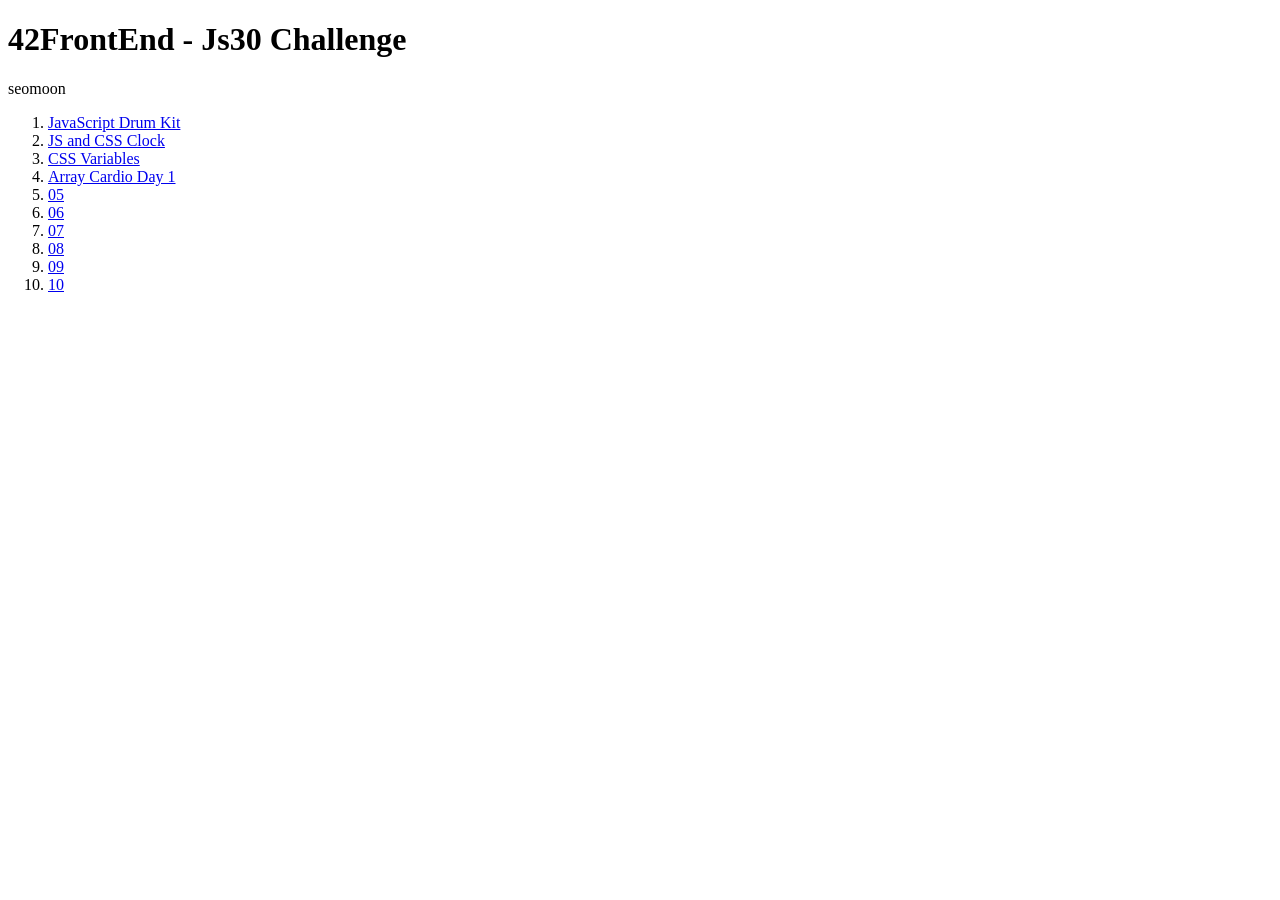
==== index.html @ 4bcdf256 "start.html modify" ====
<!DOCTYPE html>
<html>
	<head>
		<meta charset="utf-8">
		<title>seomoon</title>
	</head>
	<body>
		<h1>42FrontEnd - Js30 Challenge</h1>
		<p>seomoon</p>
		<ol>
			<li><a href="01/index-START.html">JavaScript Drum Kit</a></li>
			<li><a href="02/index-START.html">JS and CSS Clock</a></li>
			<li><a href="03/index-START.html">CSS Variables</a></li>
			<li><a href="04/index-START.html">Array Cardio Day 1</a></li>
			<li><a href="05/index-START.html">05</a></li>
			<li><a href="06/index-START.html">06</a></li>
			<li><a href="07/index-START.html">07</a></li>
			<li><a href="08/index-START.html">08</a></li>
			<li><a href="09/index-START.html">09</a></li>
			<li><a href="10/index-START.html">10</a></li>
		</ol>

	</body>
</html>
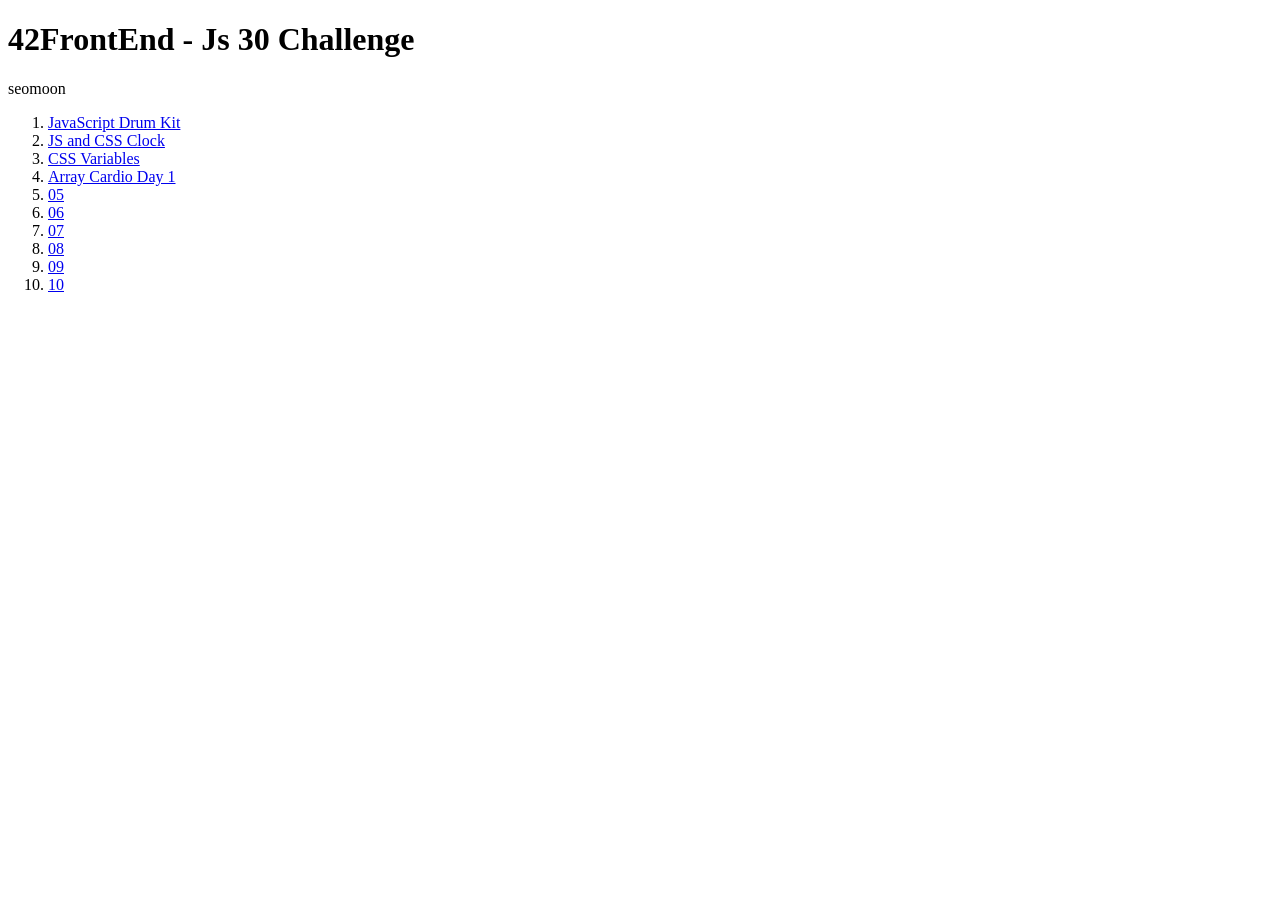
==== commit 90a9a429: "change index.html" ====
--- a/index.html
+++ b/index.html
@@ -5,7 +5,7 @@
 		<title>seomoon</title>
 	</head>
 	<body>
-		<h1>42FrontEnd - Js30 Challenge</h1>
+		<h1>42FrontEnd - Js 30 Challenge</h1>
 		<p>seomoon</p>
 		<ol>
 			<li><a href="01/index-START.html">JavaScript Drum Kit</a></li>
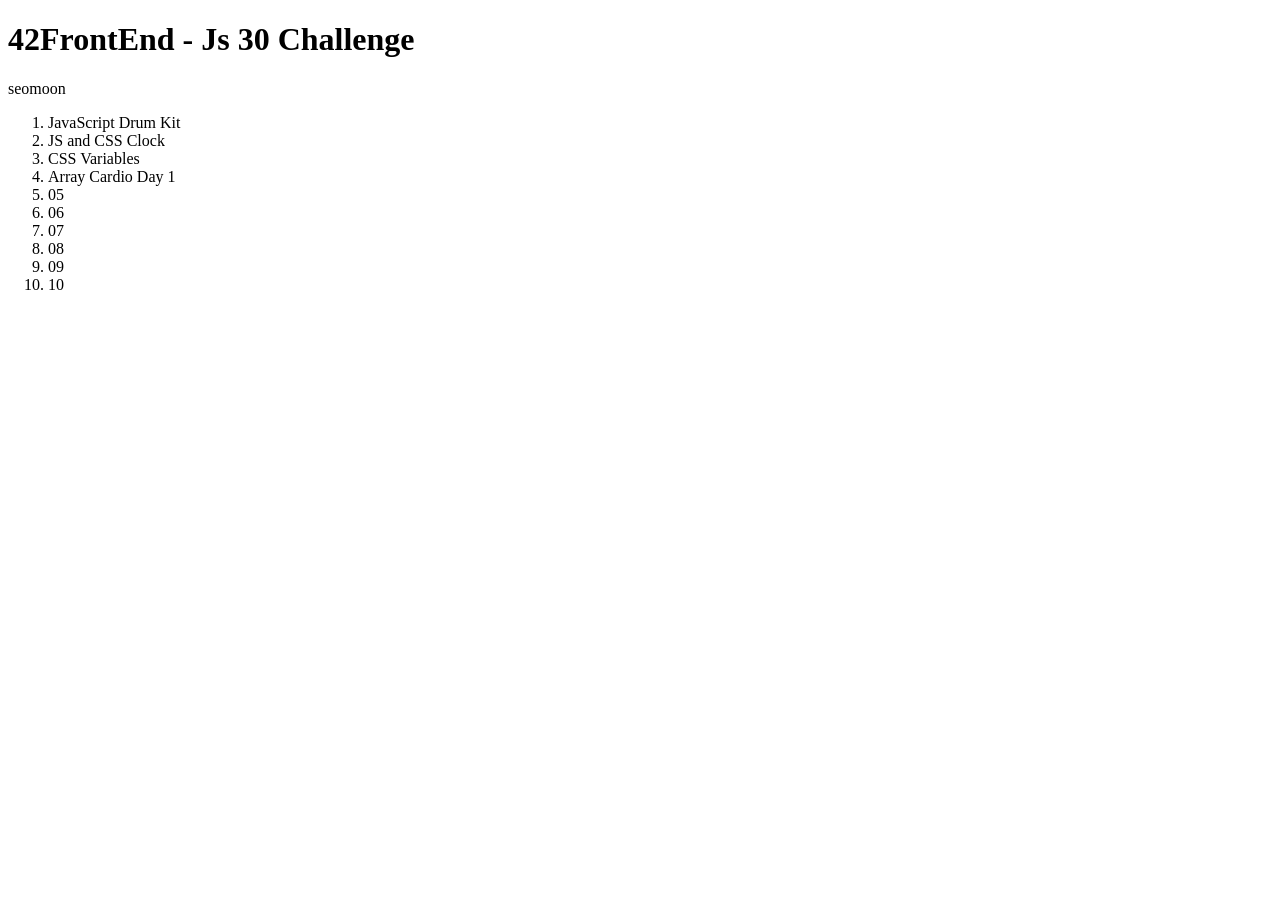
==== commit 68158ca4: "d04" ====
--- a/index.html
+++ b/index.html
@@ -3,6 +3,12 @@
 	<head>
 		<meta charset="utf-8">
 		<title>seomoon</title>
+		<style>
+			a {
+				text-decoration: none;
+				color:black;
+			}
+		</style>
 	</head>
 	<body>
 		<h1>42FrontEnd - Js 30 Challenge</h1>
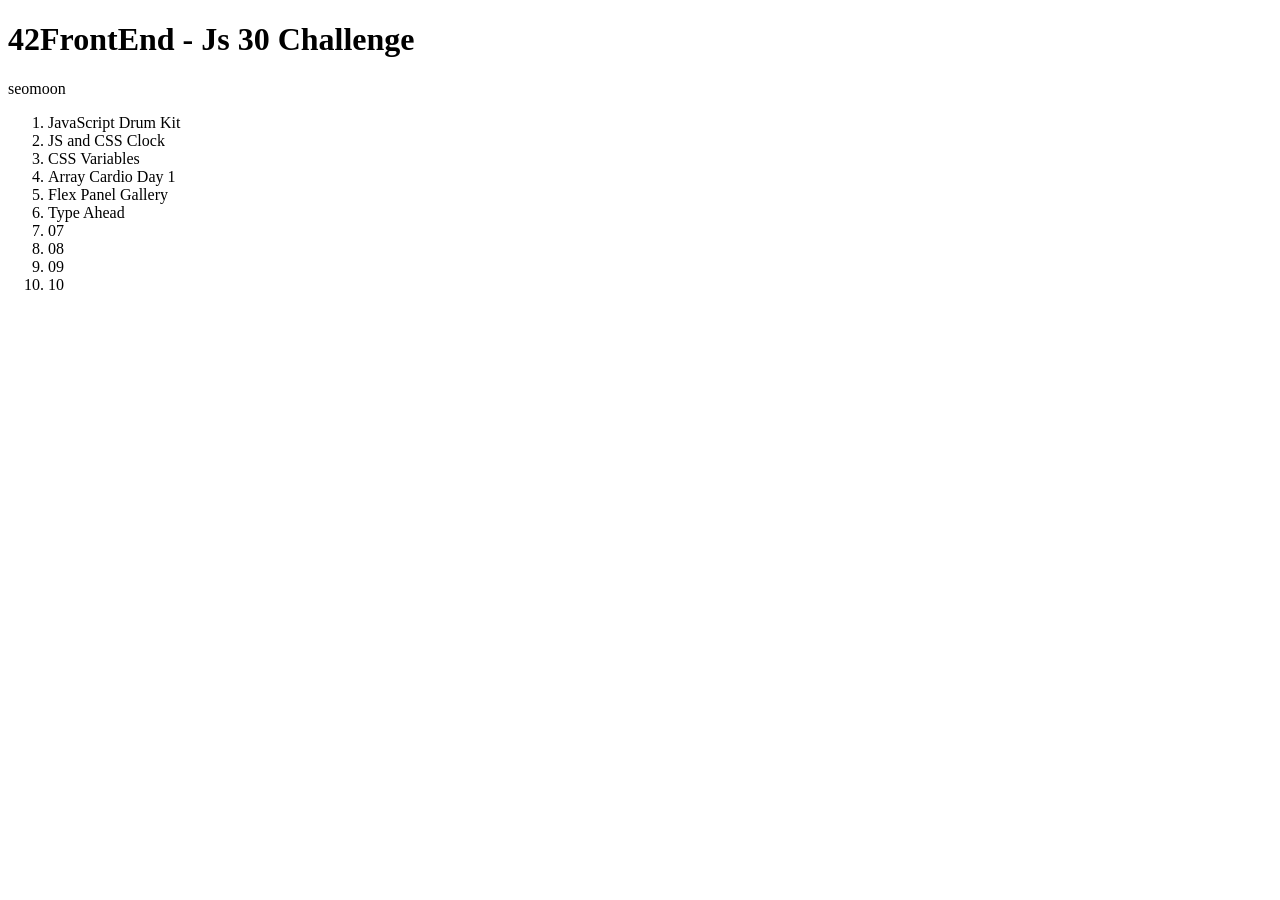
==== commit 2580682e: "d06" ====
--- a/index.html
+++ b/index.html
@@ -18,8 +18,8 @@
 			<li><a href="02/index-START.html">JS and CSS Clock</a></li>
 			<li><a href="03/index-START.html">CSS Variables</a></li>
 			<li><a href="04/index-START.html">Array Cardio Day 1</a></li>
-			<li><a href="05/index-START.html">05</a></li>
-			<li><a href="06/index-START.html">06</a></li>
+			<li><a href="05/index-START.html">Flex Panel Gallery</a></li>
+			<li><a href="06/index-START.html">Type Ahead</a></li>
 			<li><a href="07/index-START.html">07</a></li>
 			<li><a href="08/index-START.html">08</a></li>
 			<li><a href="09/index-START.html">09</a></li>
@@ -27,4 +27,4 @@
 		</ol>
 
 	</body>
-</html>
+</html>
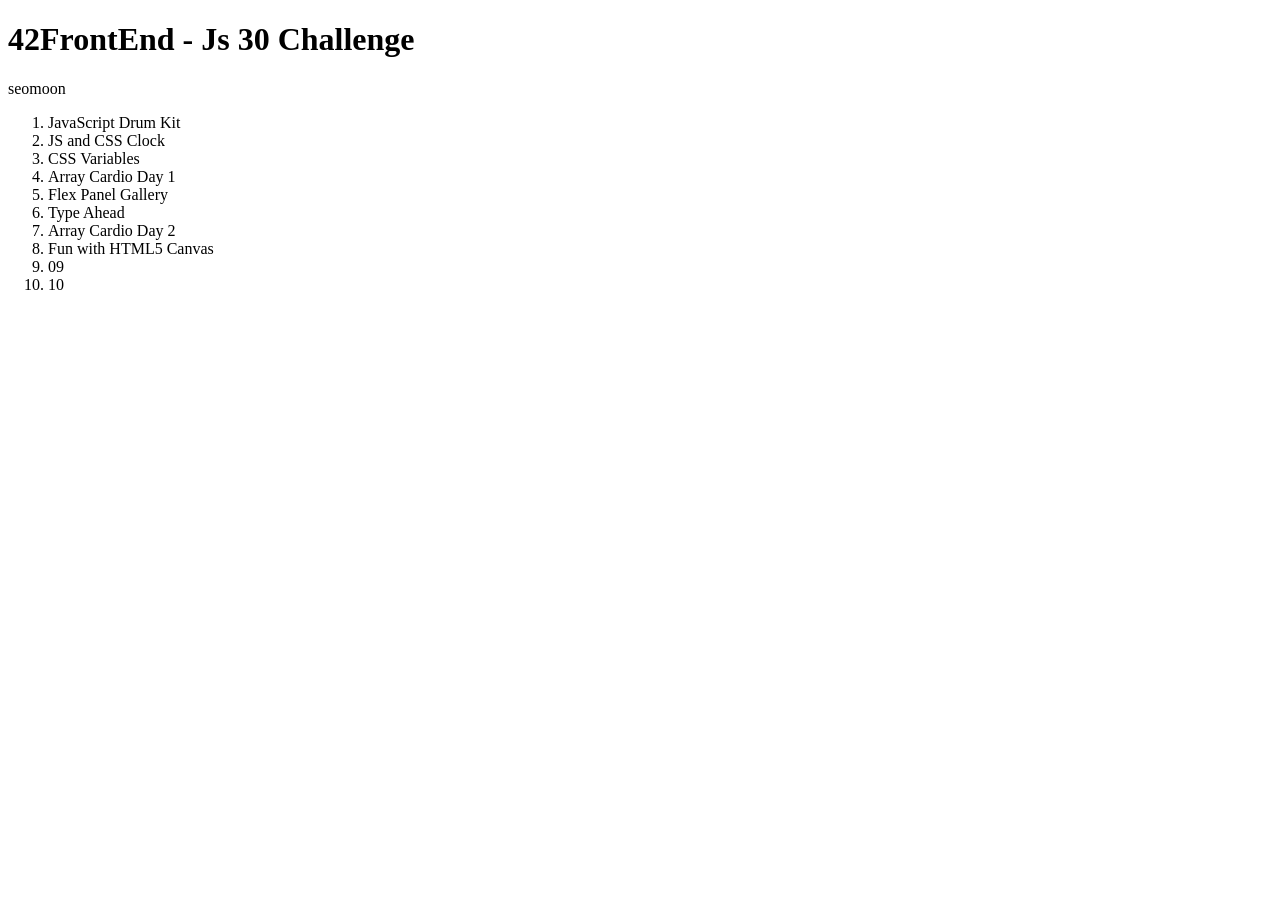
==== commit 56e0c8ba: "." ====
--- a/index.html
+++ b/index.html
@@ -20,8 +20,8 @@
 			<li><a href="04/index-START.html">Array Cardio Day 1</a></li>
 			<li><a href="05/index-START.html">Flex Panel Gallery</a></li>
 			<li><a href="06/index-START.html">Type Ahead</a></li>
-			<li><a href="07/index-START.html">07</a></li>
-			<li><a href="08/index-START.html">08</a></li>
+			<li><a href="07/index-START.html">Array Cardio Day 2</a></li>
+			<li><a href="08/index-START.html">Fun with HTML5 Canvas</a></li>
 			<li><a href="09/index-START.html">09</a></li>
 			<li><a href="10/index-START.html">10</a></li>
 		</ol>
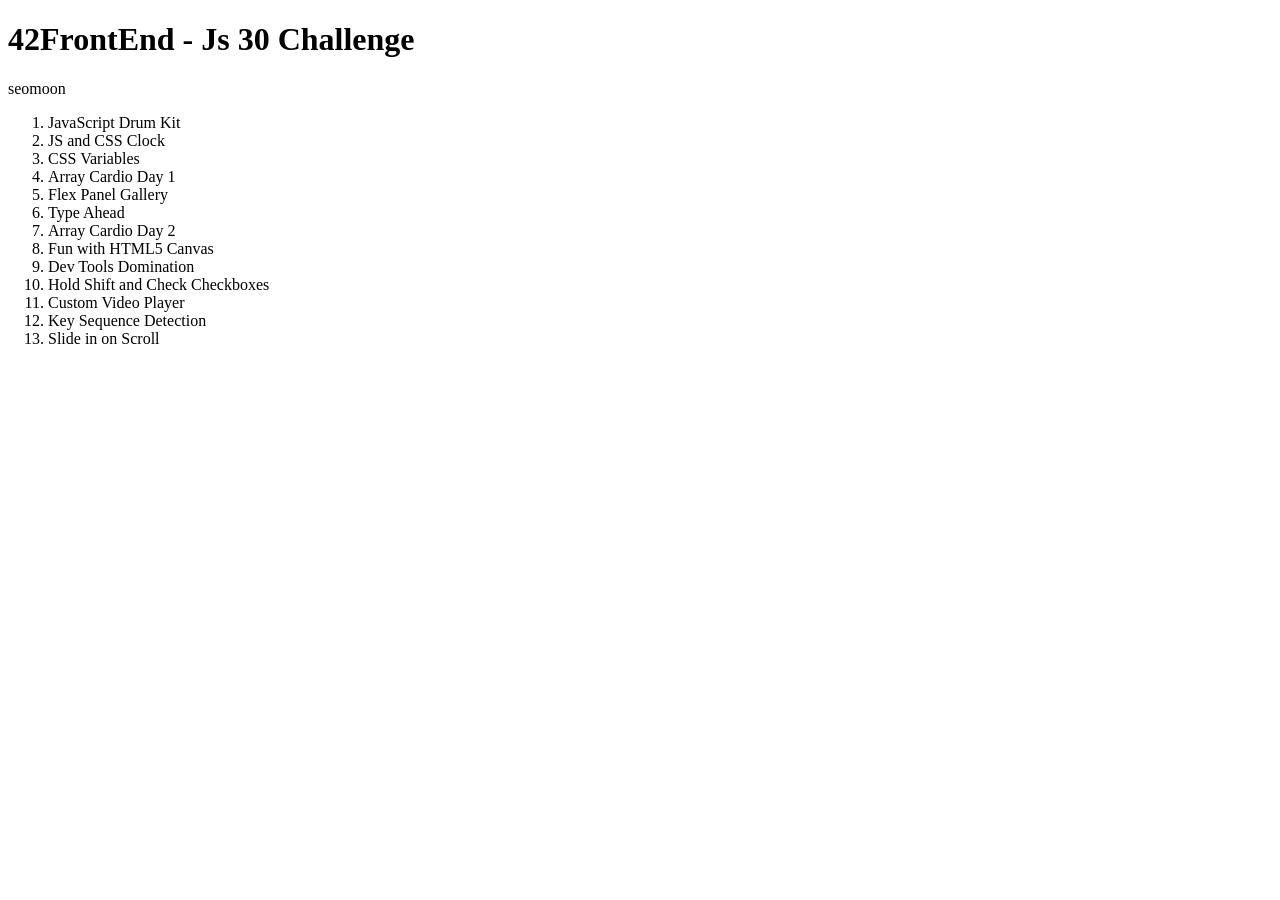
==== commit 244bcdb1: "custom video player" ====
--- a/index.html
+++ b/index.html
@@ -1,30 +1,33 @@
-<!DOCTYPE html>
-<html>
-	<head>
-		<meta charset="utf-8">
-		<title>seomoon</title>
-		<style>
-			a {
-				text-decoration: none;
-				color:black;
-			}
-		</style>
-	</head>
-	<body>
-		<h1>42FrontEnd - Js 30 Challenge</h1>
-		<p>seomoon</p>
-		<ol>
-			<li><a href="01/index-START.html">JavaScript Drum Kit</a></li>
-			<li><a href="02/index-START.html">JS and CSS Clock</a></li>
-			<li><a href="03/index-START.html">CSS Variables</a></li>
-			<li><a href="04/index-START.html">Array Cardio Day 1</a></li>
-			<li><a href="05/index-START.html">Flex Panel Gallery</a></li>
-			<li><a href="06/index-START.html">Type Ahead</a></li>
-			<li><a href="07/index-START.html">Array Cardio Day 2</a></li>
-			<li><a href="08/index-START.html">Fun with HTML5 Canvas</a></li>
-			<li><a href="09/index-START.html">09</a></li>
-			<li><a href="10/index-START.html">10</a></li>
-		</ol>
-
-	</body>
+<!DOCTYPE html>
+<html>
+	<head>
+		<meta charset="utf-8">
+		<title>seomoon</title>
+		<style>
+			a {
+				text-decoration: none;
+				color:black;
+			}
+		</style>
+	</head>
+	<body>
+		<h1>42FrontEnd - Js 30 Challenge</h1>
+		<p>seomoon</p>
+		<ol>
+			<li><a href="js30challenge/01/index-START.html">JavaScript Drum Kit</a></li>
+			<li><a href="js30challenge/02/index-START.html">JS and CSS Clock</a></li>
+			<li><a href="js30challenge/03/index-START.html">CSS Variables</a></li>
+			<li><a href="js30challenge/04/index-START.html">Array Cardio Day 1</a></li>
+			<li><a href="js30challenge/05/index-START.html">Flex Panel Gallery</a></li>
+			<li><a href="js30challenge/06/index-START.html">Type Ahead</a></li>
+			<li><a href="js30challenge/07/index-START.html">Array Cardio Day 2</a></li>
+			<li><a href="js30challenge/08/index-START.html">Fun with HTML5 Canvas</a></li>
+			<li><a href="js30challenge/09/index-START.html">Dev Tools Domination</a></li>
+			<li><a href="js30challenge/10/index-START.html">Hold Shift and Check Checkboxes</a></li>
+			<li><a href="js30challenge/11/index.html">Custom Video Player</a></li>
+			<li><a href="js30challenge/12/index-START.html">Key Sequence Detection</a></li>
+			<li><a href="js30challenge/13/index-START.html">Slide in on Scroll</a></li>
+		</ol>
+
+	</body>
 </html>
